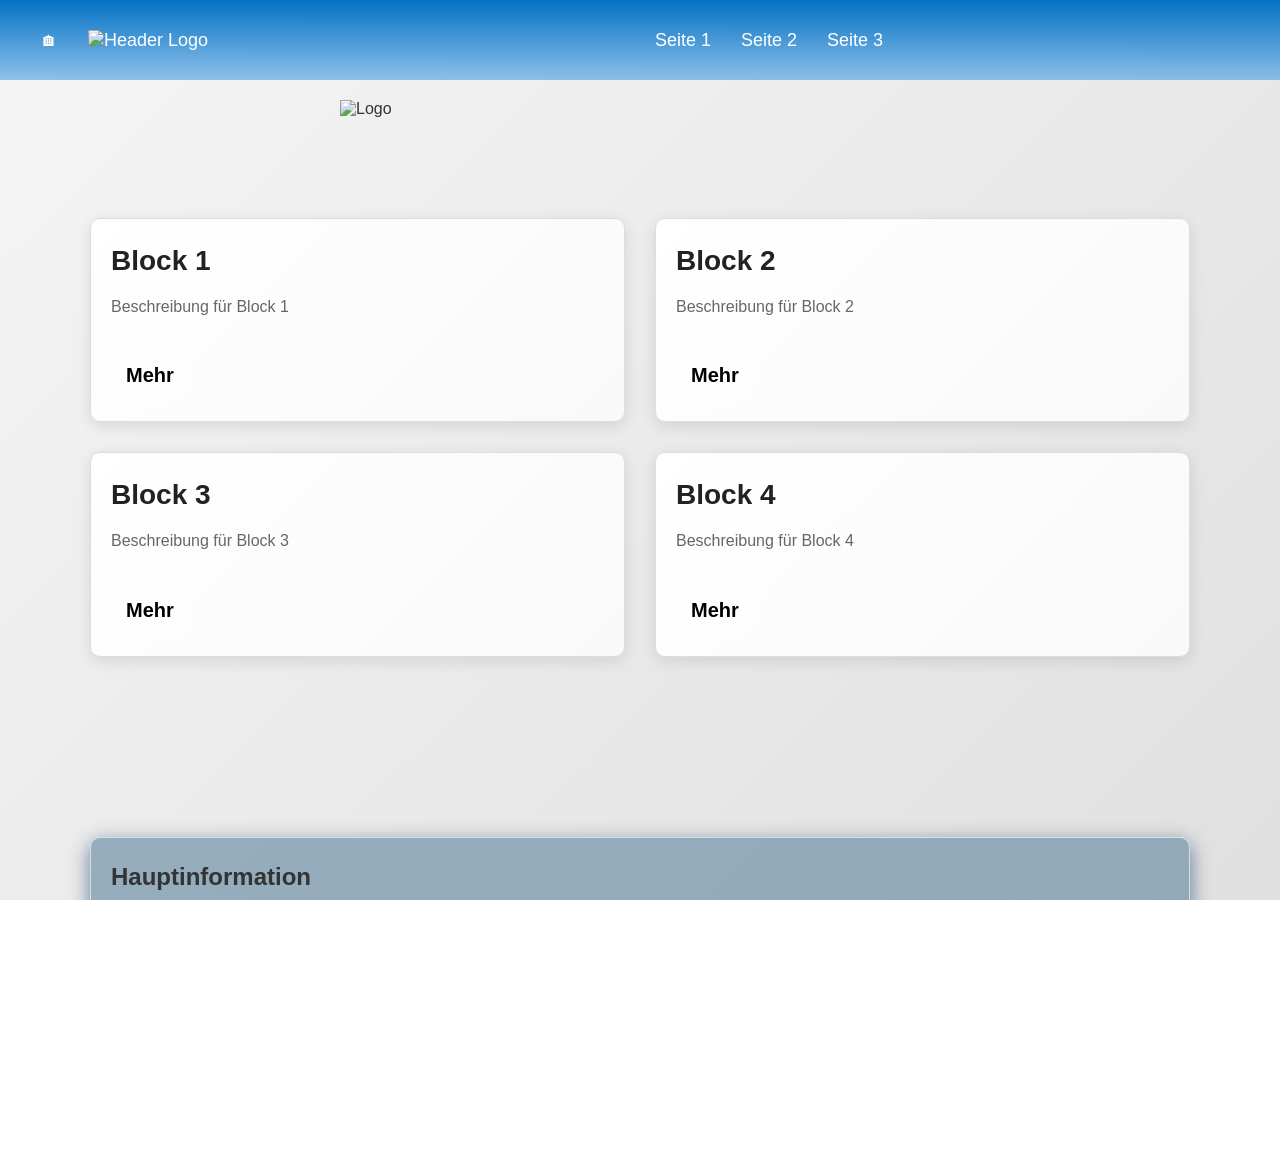
==== login/Website/index.html @ 2b180e40 "angepasst" ====
<!DOCTYPE html>
<html lang="de">
    <head>
        <meta charset="UTF-8">
        <meta name="viewport" content="width=device-width, initial-scale=1.0">
        <title>Website Template - Home</title>
        <link rel="icon" type="image/png" href="res/pictures/logo.svg">
        <link rel="stylesheet" href="res/styles/style.css">
        <script src="res/scripts/script.js" defer></script>
    </head>

    <body>
        <!-- Großes Logo im Body -->
        <div id="logoGroß">
            <img src="res/pictures/logo.svg" alt="Logo">
        </div>

        <header class="nav">
            <a href="index.html" class="nav">🏠︎</a>
            <img src="res/pictures/logo.svg" class="logoKlein" alt="Header Logo">
            <nav>
                <a href="subpage_1/subpage_1.html" class="nav">Seite 1</a>
                <a href="subpage_2/subpage_2.html" class="nav">Seite 2</a>
                <a href="subpage_3/subpage_3.html" class="nav">Seite 3</a>
            </nav>
        </header>

        <div class="blöcke">
            <div class="block">
                <h1>Block 1</h1>
                <p class="Text">Beschreibung für Block 1</p>
                <a href="#section1" class="btn">Mehr</a>
            </div>

            <div class="block">
                <h1>Block 2</h1>
                <p class="Text">Beschreibung für Block 2</p>
                <a href="subpage_1/subpage_1.html" class="btn">Mehr</a>
            </div>

            <div class="block">
                <h2>Block 3</h2>
                <p class="Text">Beschreibung für Block 3</p>
                <a href="subpage_2/subpage_2.html" class="btn">Mehr</a>
            </div>

            <div class="block">
                <h2>Block 4</h2>
                <p class="Text">Beschreibung für Block 4</p>
                <a href="subpage_3/subpage_3.html" class="btn">Mehr</a>
            </div>
        </div>

        <section id="section1" class="overlay">
            <h1><strong>Hauptinformation</strong></h1>
            <p>Platzhalter für Inhalt</p>
        </section>

    </body>

    <footer>
        <div>
        &copy; 2026
        </div>
        <div class="footer-Quellen">
        <br>
        Weitere Informationen:
        <br>
        Kontakt: info@example.com
        </div>
    </footer>
        </div>
    </footer>
</html>
---- login/Website/res/styles/style.css ----
/* Grund-Reset */
* {
  margin: 0;
  padding: 0;
  box-sizing: border-box;
  font-family: 'Arial', sans-serif;
  scroll-behavior: smooth;
}

/* Body und HTML */
html, body {
  height: 100%;
  width: 100%;
  overflow-x: hidden;
  background: linear-gradient(135deg, #f5f5f5, #e0e0e0);
  background-attachment: fixed;
}

/* Überschriften */
h1, h2, h3, h4, h5, h6, span {
  font-family: Arial, sans-serif;
  color: #333;
}

/* Text */
body, p, li, a {
  font-family: Arial, sans-serif;
  font-size: 16px;
  color: #333;
  background-color: transparent;
}

/* Navigation */
.nav {
  margin-right: 10px;
  text-decoration: none;
  font-size: 18px;
  font-family: Arial, sans-serif;
  color: white;
}

/* Header */
header.nav {
  display: flex;
  align-items: center;
  justify-content: space-between;
  padding: 10px 40px;
  background: linear-gradient(135deg, #333, #555);
  position: fixed;
  top: 0;
  left: 0;
  width: 100%;
  height: 80px;
  z-index: 1000;
  transition: top 0.3s ease;
}

header.nav nav {
  display: flex;
  gap: 20px;
  flex-grow: 1;
  justify-content: center;
  flex-wrap: wrap;
}

/* Container für alle Blöcke */
.blöcke {
  max-width: 1100px;
  margin: 100px auto;
  display: flex;
  flex-wrap: wrap;
  justify-content: space-between;
  gap: 30px;
}

/* Einheitliches Styling für alle Blöcke */
.block {
  background: linear-gradient(135deg, #fff, #f9f9f9);
  color: #333;
  font-family: sans-serif;
  line-height: 1.6;
  padding: 20px;
  border-radius: 10px;
  box-shadow: 0 4px 15px rgba(0, 0, 0, 0.1);
  flex: 1 1 45%;
  min-width: 300px;
  box-sizing: border-box;
  border: 1px solid #ddd;
}

/* Titelgestaltung */
.block h1, .block h2, .block h3, .block h4 {
  font-size: 28px;
  margin-bottom: 10px;
  font-family: Arial, sans-serif;
  color: #222;
}

.block p {
  font-size: 16px;
  color: #666;
}

.btn {
  display: inline-block;
  margin-top: 10px;
  padding: 10px 20px;
  background: #333;
  color: white;
  text-decoration: none;
  border-radius: 5px;
  transition: background 0.3s ease;
}

.btn:hover {
  background: #555;
}

/* Container für großes Logo */
#logoGroß {
  display: flex;
  margin-top: 100px;
  justify-content: center;
}

#logoGroß img {
  max-width: 600px;
  width: 100%;
  height: auto;
}

.logoKlein {
  max-width: 200px;
  width: 150px;
  height: auto;
  margin: 0 20px;
}

/* Overlay */
.overlay {
  border-radius: 10px;
  max-width: 1000px;
  background: white;
  box-shadow: 0 4px 15px rgba(0, 0, 0, 0.1);
  padding: 40px;
  margin: 50px auto;
  color: #333;
  font-family: sans-serif;
  line-height: 1.8;
  border: 1px solid #ddd;
}

/* Footer */
footer {
  background: #333;
  color: white;
  text-align: center;
  padding: 20px;
  margin-top: 50px;
  font-size: 14px;
}

footer div {
  margin: 10px 0;
}

/* Responsive */
@media (max-width: 768px) {
  .block {
    flex: 1 1 100%;
  }

  header.nav {
    padding: 10px 20px;
  }

  #logoGroß img {
    max-width: 400px;
  }
}

/* Logo im Header */
.logoKlein {
  width: 280px; 
  /* width: feste Breite für das Header-Logo */
  height: auto;
  margin-left: 20px;
  margin-right: 20px;
}


/* Buttons */
.btn {
  margin-top: 20px; /* Abstand nach oben */
  background: rgba(255, 255, 255, 0.800); /* Weißer Hintergrund mit leichter Transparenz */
  color: black; /* Schwarze Schrift */
  display: inline-block; /* Bessere Abstandskontrolle */
  padding: 5px 10px; /* Innenabstand */
  border-radius: 20px; /* Runde Ecken */
  text-decoration: none; /* Unterstreichung entfernen */
  margin-right: 10px; /* Abstand rechts vom Button */
  font-weight: bold; /* Fettere Schrift */
  border: 5px solid transparent; /* Unsichtbarer Rahmen für Übergangseffekt */
  transition: all 0.3s ease; /* Sanfter Übergang beim Hover */
  font-size: 20px; /* Größere Schriftgröße */
}


/* Eigenschaften des Headers */
header.nav {
  display: flex; 
  /* display:flex: Header als Flex-Container platzieren */
  align-items: center; 
  justify-content: space-between; 
  padding: 10px 40px; /* Weniger Innenabstand → schlanker */
  background: linear-gradient(#0471c4, #5ca8e6ab); /* leicht transparent Übedeckender Farbverlauf über Bild */
  background-size: auto 100%; /* Hintergrundbild des Headers passt sich nur auf Breite des Bildschirms an */
  position: fixed; /* bleibt oben beim Scrollen */
  top: 0;
  left: 0; 
  width: 100%; /* Volle Breite */
  height: 80px; /* Weniger Höhe → schlanker */
  z-index: 1000; /* bleibt immer oben */
  transition: top 0.3s ease; /* Ruhige Animation beim Ein- und Ausblenden */
}

/* Navigation zentriert */
header.nav nav {
  display: flex;
  /* display:flex: Navigationselemente mit Flexbox anordnen */
  gap: 20px; /* Weniger Abstand zwischen Links */
  flex-grow: 1;
  /* flex-grow: erlaubt dem Nav-Bereich, verfügbaren Platz zu füllen */
  justify-content: center;
  /* justify-content: zentriert die Nav-Links */
  flex-wrap: wrap; /* erlaubt Umbruch bei kleinen Geräten */
}


/* Fließtext */
.Text {
  font-size: 23px; /* Schriftgröße für Fließtext */
  margin-bottom: 10px; /* Abstand nach unten */
}




.overlay {
  border-radius: 10px;
  max-width: 1100px;
  background: linear-gradient(#688ca3a8 60%, #5ca8e6b4); /* transparenter dunkler Hintergrund */
  box-shadow: 0 6px 20px #0a33619c;
  padding: 20px;
  margin: 50px auto;
  color: white;
  font-family: sans-serif;
  line-height: 1.6;
  overflow: hidden; /* wichtig für float */
  margin-top: 180px;
}


/* Bild-Container */
.icon-block {
  float: left;
  margin-right: 20px;
  margin-bottom: 10px;
  width: 8%;
  height: auto;
}

.mail-copy {
    cursor: pointer;
    text-decoration: underline;
    color: #ffffff; /* normales Link-Blau */
    transition: color 0.2s ease;
}

.mail-copy:hover {
    color: #33aaff; /* hellblau beim Hover */
    text-decoration: none;
}


/* Footer Bereich */
footer {
  padding: 30px; 
  height: auto; 
  width: auto;
  background: linear-gradient(#5ca8e6c0, #041422b7 90%); /* leichter Farbverlauf */
  text-align: center; 
  font-size: 20px;
  display: flex;
  flex-direction: column; 
  justify-content: center;
  align-items: center;
  color: #ffffffc0;
}


/* Quellen im Footer */
.footer-Quellen {
  margin-top: auto;
  font-size: 15px;
}

/* Anpassung für kleinere Bildschirme */
@media screen and (max-width: 768px) {
  header.nav {
    flex-direction: column; /* Header-Elemente untereinander */
    height: auto; /* Höhe automatisch anpassen */
    padding: 10px 20px; /* Weniger Innenabstand */
  }

  header.nav nav {
    flex-direction: column; /* Links untereinander */
    gap: 10px; /* Weniger Abstand zwischen den Links */
    font-size: 20px; /* Noch etwas kleiner auf Tablets */
  }
}
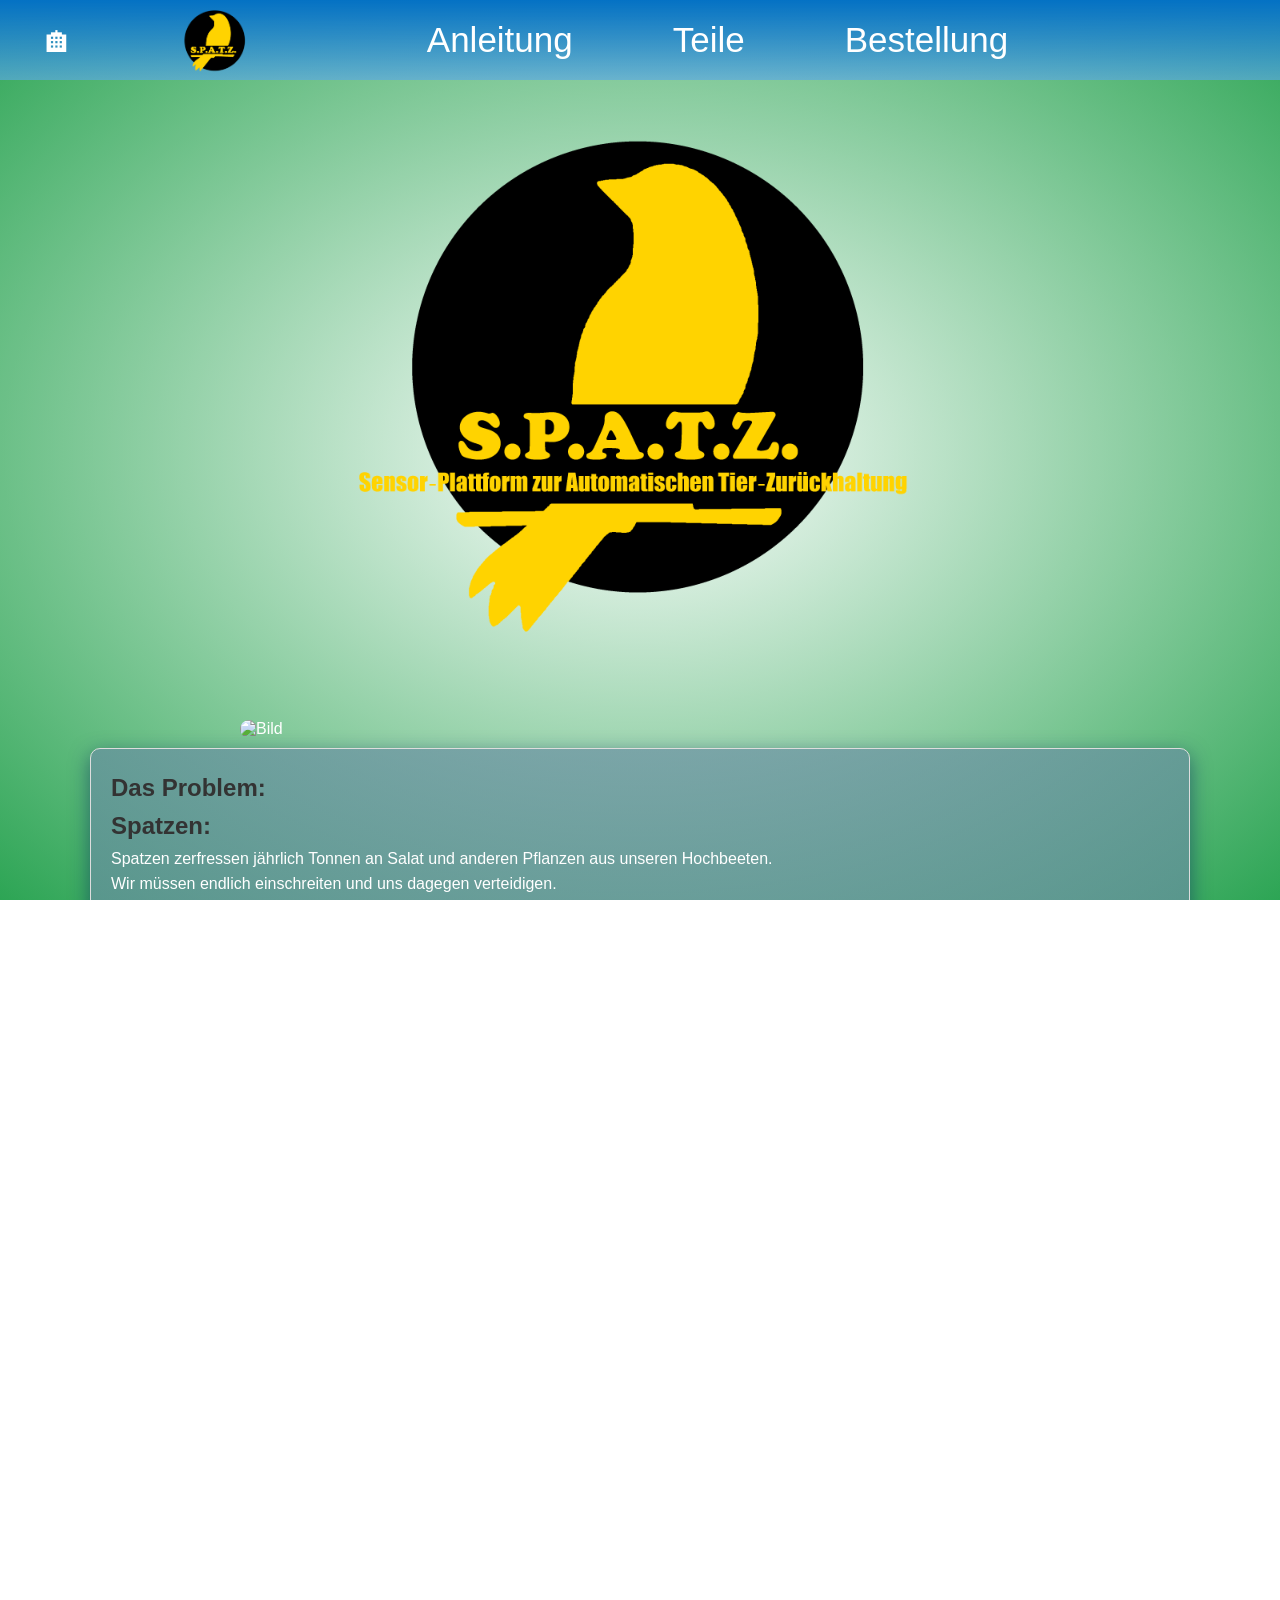
==== commit 0205be98: "final" ====
--- a/login/Website/index.html
+++ b/login/Website/index.html
@@ -3,8 +3,8 @@
     <head>
         <meta charset="UTF-8">
         <meta name="viewport" content="width=device-width, initial-scale=1.0">
-        <title>Website Template - Home</title>
-        <link rel="icon" type="image/png" href="res/pictures/logo.svg">
+        <title>S.P.A.T.Z. - Home</title>
+        <link rel="icon" type="image/png" href="res/pictures/SPATZ_gelb.png">
         <link rel="stylesheet" href="res/styles/style.css">
         <script src="res/scripts/script.js" defer></script>
     </head>
@@ -12,61 +12,197 @@
     <body>
         <!-- Großes Logo im Body -->
         <div id="logoGroß">
-            <img src="res/pictures/logo.svg" alt="Logo">
+            <img src="res/pictures/SPATZ_logo_full.png" alt="Logo">
         </div>
 
         <header class="nav">
             <a href="index.html" class="nav">🏠︎</a>
-            <img src="res/pictures/logo.svg" class="logoKlein" alt="Header Logo">
+            <img src="res/pictures/SPATZ_logo.png" class="logoKlein" alt="Header Logo">
             <nav>
-                <a href="subpage_1/subpage_1.html" class="nav">Seite 1</a>
-                <a href="subpage_2/subpage_2.html" class="nav">Seite 2</a>
-                <a href="subpage_3/subpage_3.html" class="nav">Seite 3</a>
+                <a href="subpage_1/subpage_1.html" class="nav">Anleitung</a>
+                <a href="subpage_2/subpage_2.html" class="nav">Teile</a>
+                <a href="subpage_3/subpage_3.html" class="nav">Bestellung</a>
             </nav>
         </header>
 
-        <div class="blöcke">
-            <div class="block">
-                <h1>Block 1</h1>
-                <p class="Text">Beschreibung für Block 1</p>
-                <a href="#section1" class="btn">Mehr</a>
-            </div>
-
-            <div class="block">
-                <h1>Block 2</h1>
-                <p class="Text">Beschreibung für Block 2</p>
-                <a href="subpage_1/subpage_1.html" class="btn">Mehr</a>
-            </div>
-
-            <div class="block">
-                <h2>Block 3</h2>
-                <p class="Text">Beschreibung für Block 3</p>
-                <a href="subpage_2/subpage_2.html" class="btn">Mehr</a>
-            </div>
-
-            <div class="block">
-                <h2>Block 4</h2>
-                <p class="Text">Beschreibung für Block 4</p>
-                <a href="subpage_3/subpage_3.html" class="btn">Mehr</a>
-            </div>
-        </div>
-
+        <div id="bildGroß">
+            <img src="res/pictures/Hochbeet_zerstört.png" alt="Bild">
+        </div>
+    
         <section id="section1" class="overlay">
-            <h1><strong>Hauptinformation</strong></h1>
-            <p>Platzhalter für Inhalt</p>
+            <h1><strong>Das Problem:</strong></h1>
+            <h2><strong>Spatzen:</strong></h2>
+            <p>Spatzen zerfressen jährlich Tonnen an Salat und anderen Pflanzen aus unseren Hochbeeten.</p>
+            <p>Wir müssen endlich einschreiten und uns dagegen verteidigen.</p>
+            <h3>Und genau hier kommt <strong>S.P.A.T.Z.</strong> ins Spiel!</h3>
+            <h1><strong>Das Problem:</strong></h1>
+            <h2><strong>S.P.A.T.Z.:</strong></h2>
+            <p>Die "Sensor-Plattform zur Automatischen Tier-Zurückhaltung ist ein ausgeklügelter Mix aus Inovation und hochmoderner Technologie.".</p>
+            <h1><strong>Die Vision:</strong></h1>
+            <h2><strong>Ein Quantensprung in der tierfreundlichen Abwehrtechnologie</strong></h2>
+            <p>
+            Mit <strong>S.P.A.T.Z.</strong> betreten wir eine neue Ära der gartenbaulichen Selbstverteidigung.
+            Die „<em>Sensor‑Plattform zur Automatischen Tier‑Zurückhaltung</em>“ stellt nicht weniger als einen
+            Meilenstein im Spannungsfeld zwischen moderner Elektronik, angewandter Ethologie und
+            präzisionsgesteuerter Hydrodynamik dar.
+            </p>
+
+            <p>
+            Durch die synergetische Kombination aus multispektraler Bewegungserfassung,
+            algorithmischer Musteranalyse und zielgerichteter Flüssigkeitsprojektion entsteht ein
+            System, das in seiner Effizienz und Eleganz bislang unerreicht ist.
+            </p>
+
+            <h2><strong>Die Mission:</strong></h2>
+            <p>
+            Ziel von <strong>S.P.A.T.Z.</strong> ist es, ein autonomes, adaptives und nicht‑letales
+            Verteidigungsdispositiv zu schaffen, das in der Lage ist, avianen Eindringlingen
+            mit chirurgischer Präzision entgegenzutreten – ohne dabei die ökologische Balance
+            zu stören oder den menschlichen Bediener zu belasten.
+            </p>
+
+            <h2><strong>Die Technologie:</strong></h2>
+            <p>
+            Im Herzen des Systems arbeitet eine hochintegrierte Sensoreinheit, die kontinuierlich
+            die Umgebung analysiert und selbst geringfügige ornithologische Aktivitäten erkennt.
+            Ein mikroprozessorgesteuertes Aktorik‑Modul übersetzt diese Daten in millisekundenschnelle
+            Reaktionen, während ein hydrodynamischer Impulsgeber die abschreckende Intervention
+            in Form eines präzise gerichteten Wasserstrahls ausführt.
+            </p>
+
+            <p>
+            Das Ergebnis ist ein harmonisches Zusammenspiel aus Wissenschaft, Ingenieurskunst und
+            praktischer Gartenverteidigung – ein technologisches Bollwerk gegen gefiederte
+            Feinschmecker.
+            </p>
+
+            <h1><strong>Die Funktionalität des Gesamtsystems</strong></h1>
+
+            <h2><strong>1. Sensorik – Multidirektionale Avian-Detektionseinheit</strong></h2>
+            <p>
+            Die beiden PIR-Sensoren fungieren als hochsensible <em>biologische Aktivitätsdetektoren</em>, 
+            die kontinuierlich die Infrarotstrahlung der Umgebung erfassen. Durch die Analyse minimaler 
+            Temperaturdifferenzen erkennen sie die charakteristischen Bewegungsmuster von Spatzen und 
+            anderen Kleintieren.
+            </p>
+            <ul>
+            <li><strong>Leistung (VCC):</strong> Versorgt die interne Verstärker- und Vergleicherschaltung des Sensors.</li>
+            <li><strong>Masse (GND):</strong> Stellt das stabile Referenzpotenzial für alle Messvorgänge bereit.</li>
+            <li><strong>Signal (OUT):</strong> Liefert ein digitales Aktivierungssignal an den Mikrocontroller, sobald eine relevante Bewegung detektiert wird.</li>
+            </ul>
+            <p>
+            Durch die symmetrische Anordnung der beiden Sensoren entsteht ein überlappendes Erfassungsfeld, 
+            das eine rudimentäre Richtungsbestimmung und eine robuste Erkennung von Annäherungsbewegungen ermöglicht.
+            </p>
+
+            <h2><strong>2. Recheneinheit – Mikroprozessorgesteuertes Entscheidungsmodul</strong></h2>
+            <p>
+            Im Zentrum des Systems arbeitet ein <strong>ESP32-Mikrocontroller</strong>, der als 
+            intelligente Steuer- und Auswerteeinheit fungiert. Er verarbeitet die eingehenden 
+            Signalschübe der PIR-Sensoren, führt eine logische Ereignisbewertung durch und entscheidet, 
+            ob eine Intervention ausgelöst werden soll.
+            </p>
+            <p>
+            Der Mikrocontroller übernimmt dabei:
+            </p>
+            <ul>
+            <li><strong>Signalverarbeitung:</strong> Entprellung, Filterung und Bewertung der PIR-Signale.</li>
+            <li><strong>Aktorsteuerung:</strong> Generierung präziser PWM-Signale zur Ansteuerung des Servomotors.</li>
+            <li><strong>Lastschaltung:</strong> Ansteuerung des MOSFET-Gates zur kontrollierten Aktivierung der Pumpe.</li>
+            <li><strong>Logik:</strong> Implementierung von Zeitverzögerungen, Sperrzeiten und Musterlogik zur Vermeidung von Fehlalarmen.</li>
+            </ul>
+
+            <h2><strong>3. Aktorik – Präzisions-Hydrodynamische Interventionsplattform</strong></h2>
+
+            <h3><strong>3.1 Servomotor – Zielausrichtungseinheit</strong></h3>
+            <p>
+            Ein kompakter <strong>Servomotor</strong> übernimmt die mechanische Ausrichtung der Sprühdüse. 
+            Anhand der vom ESP32 generierten PWM-Signale positioniert der Servo die Düse in einem definierten 
+            Winkelbereich, um den Wasserstrahl gezielt in Richtung der detektierten Bewegung zu lenken.
+            </p>
+
+            <h3><strong>3.2 Pumpe – Hydraulische Impulsquelle</strong></h3>
+            <p>
+            Eine <strong>12-V-Membranpumpe</strong> erzeugt den notwendigen Wasserdruck, um einen 
+            kurzen, aber wirkungsvollen Wasserimpuls abzugeben. Dieser wird über eine fein ausgelegte 
+            Düse zu einem fokussierten Strahl geformt, der als nicht-letale, aber deutlich wahrnehmbare 
+            Abschreckung dient.
+            </p>
+
+            <h2><strong>4. Leistungsarchitektur – Energieversorgung und Schutz</strong></h2>
+
+            <h3><strong>4.1 12-V-Hauptversorgung</strong></h3>
+            <p>
+            Die Pumpe wird direkt aus einer <strong>12-V-Quelle</strong> (Akku oder Netzteil) gespeist, 
+            um die für den Betrieb erforderlichen Ströme bereitzustellen. Diese Hochlastschiene ist 
+            für alle leistungsintensiven Komponenten vorgesehen.
+            </p>
+
+            <h3><strong>4.2 Step-Down-Wandler – Niederspannungsversorgung</strong></h3>
+            <p>
+            Ein <strong>DC-DC-Step-Down-Wandler</strong> transformiert die 12 V der Hauptversorgung 
+            in stabile <strong>5 V</strong>. Diese werden zur Versorgung der logik- und signalorientierten 
+            Komponenten genutzt:
+            </p>
+            <ul>
+            <li>ESP32-Mikrocontroller</li>
+            <li>PIR-Sensoren</li>
+            <li>Servomotor</li>
+            </ul>
+            <p>
+            Dadurch wird eine klare Trennung zwischen Leistungs- und Steuerebene erreicht, was die 
+            Betriebssicherheit und Störfestigkeit des Gesamtsystems signifikant erhöht.
+            </p>
+
+            <h3><strong>4.3 MOSFET-Schaltstufe – Elektronischer Lastschalter</strong></h3>
+            <p>
+            Ein <strong>leistungsfähiger N-Kanal-MOSFET</strong> fungiert als elektronischer Schalter 
+            zwischen Pumpe und Masse. Das Gate des MOSFETs wird vom ESP32 angesteuert und über einen 
+            Pulldown-Widerstand definiert auf LOW gehalten, wenn kein Steuersignal anliegt.
+            </p>
+            <ul>
+            <li><strong>Gate:</strong> Steuereingang, der das Durchschalten des MOSFETs kontrolliert.</li>
+            <li><strong>Drain:</strong> Verbindung zur negativen Seite der Pumpe.</li>
+            <li><strong>Source:</strong> Verbindung zur gemeinsamen Masse des Systems.</li>
+            </ul>
+            <p>
+            Eine parallel zur Pumpe geschaltete <strong>Freilaufdiode</strong> schützt die Elektronik 
+            vor Spannungsspitzen, die beim Abschalten der induktiven Last entstehen.
+            </p>
+
+            <h2><strong>5. Systeminteraktion – Vom Spatz zur Reaktion</strong></h2>
+            <p>
+            Wird ein Spatz im Erfassungsbereich der PIR-Sensoren aktiv, erzeugen diese ein 
+            Signalmuster, das vom ESP32 als relevante Bewegung klassifiziert wird. Der Mikrocontroller 
+            berechnet daraufhin eine geeignete Reaktionssequenz:
+            </p>
+            <ol>
+            <li>Ausrichtung der Düse durch gezielte Ansteuerung des Servomotors.</li>
+            <li>Aktivierung der Pumpe über den MOSFET für einen kurzen, definierten Zeitraum.</li>
+            <li>Rückkehr in den Überwachungsmodus mit erneuter Bereitschaft zur Detektion.</li>
+            </ol>
+            <p>
+            Auf diese Weise entsteht ein <strong>autonomes, adaptives Abwehrsystem</strong>, das 
+            technische Präzision mit praktischer Gartenanwendung verbindet – und den Spatzen 
+            auf höchst zivilisierte Weise die Lust auf Salat verdirbt.
+            </p>
+            <br>
+            <br>
+            <h2>Auch effektiv gegen andere Störenfriede:</h2>
         </section>
 
+        <div id="bildGroß">
+            <img src="res/pictures/Abwehr.png" alt="Bild">
+        </div>
     </body>
 
     <footer>
         <div>
-        &copy; 2026
+        &copy; Piet Hein - 2026-05
         </div>
         <div class="footer-Quellen">
+        <strong>Disclaimer:</strong> Dieses Projekt wurde VOR dem 06.05.2026 begonnen und ein Abbruch der Entwicklung war zu dem Zeitpunkt nicht mehr möglich.
         <br>
-        Weitere Informationen:
-        <br>
-        Kontakt: info@example.com
         </div>
     </footer>
         </div>
--- a/login/Website/res/styles/style.css
+++ b/login/Website/res/styles/style.css
@@ -12,8 +12,9 @@
   height: 100%;
   width: 100%;
   overflow-x: hidden;
-  background: linear-gradient(135deg, #f5f5f5, #e0e0e0);
-  background-attachment: fixed;
+background: radial-gradient(#ffffffaf, #11993ea8), url("../pictures/Hochbeet.png") no-repeat; /* Dunkler Farbverlauf */
+  background-size: 100% auto; /* Hintergrundbild passt sich nur auf Breite des Bildschirms an */
+  background-attachment: fixed; /* Fixiert das Hintergrundbild */
 }
 
 /* Überschriften */
@@ -26,15 +27,29 @@
 body, p, li, a {
   font-family: Arial, sans-serif;
   font-size: 16px;
-  color: #333;
-  background-color: transparent;
+  color: #ffffff;
+  background-color: trasnsparent;
+}
+
+#bildGroß {
+  display: flex;
+  flex-direction: column;   /* Bild oben, Text unten */
+  align-items: center;      /* Bild zentrieren */
+  margin-top: 20px;
+}
+
+#bildGroß img {
+  max-width: 800px;
+  width: 100%;
+  height: auto;
+  border-radius: 10px;
 }
 
 /* Navigation */
 .nav {
-  margin-right: 10px;
+  margin-right: 80px;
   text-decoration: none;
-  font-size: 18px;
+  font-size: 35px;
   font-family: Arial, sans-serif;
   color: white;
 }
@@ -130,10 +145,10 @@
 }
 
 .logoKlein {
-  max-width: 200px;
-  width: 150px;
+  max-width: 80px;
   height: auto;
   margin: 0 20px;
+  margin-top: 10px;
 }
 
 /* Overlay */
@@ -257,7 +272,7 @@
   font-family: sans-serif;
   line-height: 1.6;
   overflow: hidden; /* wichtig für float */
-  margin-top: 180px;
+  margin-top: 10px;
 }
 
 
@@ -318,4 +333,10 @@
     gap: 10px; /* Weniger Abstand zwischen den Links */
     font-size: 20px; /* Noch etwas kleiner auf Tablets */
   }
-}+}
+
+
+  #qr-container {
+    margin-top: 20px;
+    display: none;
+  }
